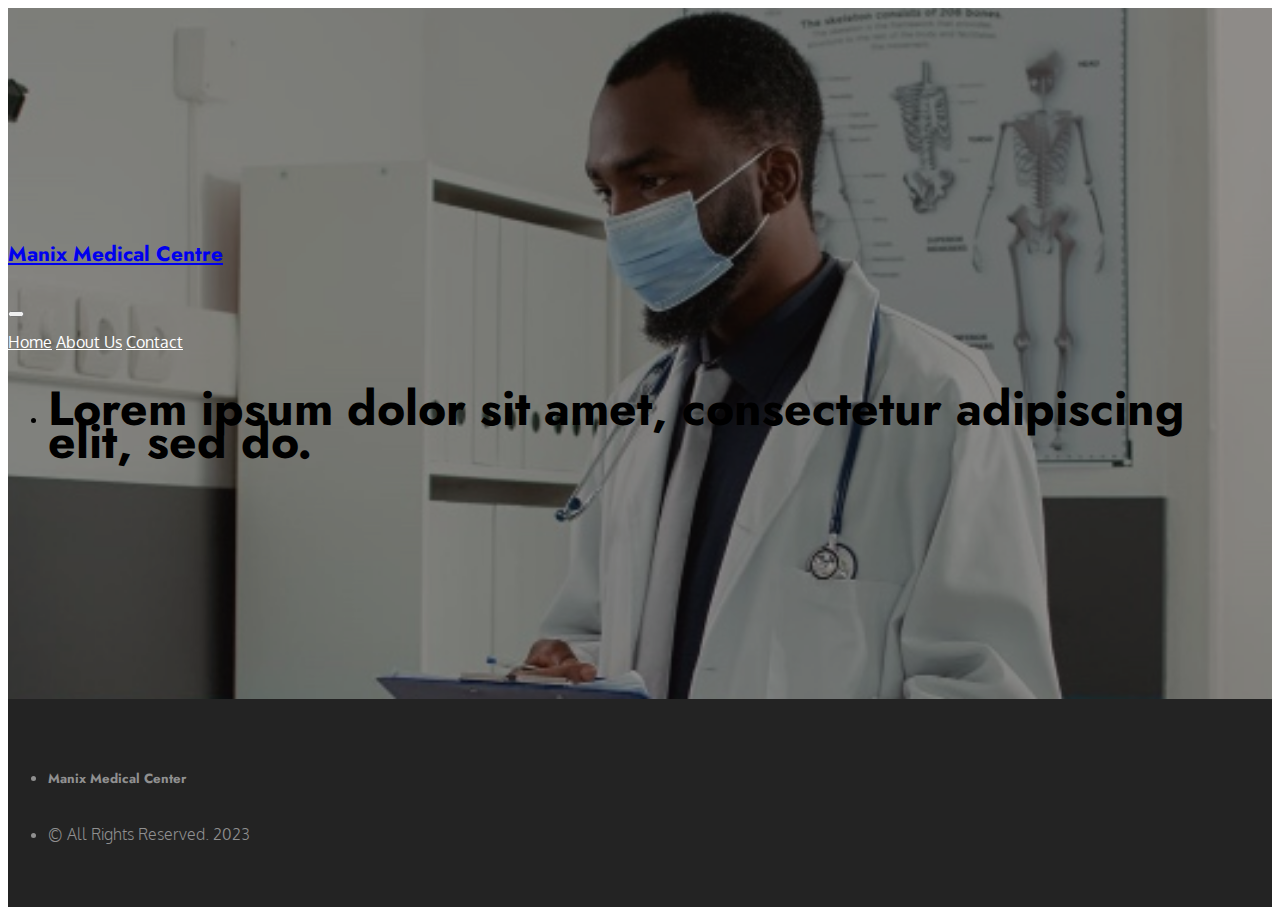
==== about-us.html @ b14f92fa "first commit" ====
<!DOCTYPE html>
<html lang="en">
<head>
    <meta charset="UTF-8">
    <meta name="viewport" content="width=device-width, initial-scale=1">
    <title>Manix Medical Centre | About Us </title>
    <link href="https://cdn.jsdelivr.net/npm/bootstrap@5.3.0-alpha1/dist/css/bootstrap.min.css" rel="stylesheet"
          integrity="sha384-GLhlTQ8iRABdZLl6O3oVMWSktQOp6b7In1Zl3/Jr59b6EGGoI1aFkw7cmDA6j6gD" crossorigin="anonymous">
    <link rel="stylesheet" href="https://cdnjs.cloudflare.com/ajax/libs/font-awesome/6.3.0/css/all.min.css"
          integrity="sha512-SzlrxWUlpfuzQ+pcUCosxcglQRNAq/DZjVsC0lE40xsADsfeQoEypE+enwcOiGjk/bSuGGKHEyjSoQ1zVisanQ=="
          crossorigin="anonymous" referrerpolicy="no-referrer"/>
    <link href="./assets/css/app.css" rel="stylesheet">
</head>
<body>

<main>

    <section>
        <div class="tint">
            <div class="backdrop py-10">
                <div class="container">
                    <nav class="navbar navbar-expand-lg mx-5">
                        <div class="container-fluid text-white">
                            <a class="navbar-brand" href="#">
                                <h3 class="px-2 text-white"><i class="fa-solid fa-fire"></i> Manix Medical Centre
                                </h3>
                            </a>
                            <button class="navbar-toggler" type="button" data-bs-toggle="collapse"
                                    data-bs-target="#navbarNavAltMarkup" aria-controls="navbarNavAltMarkup"
                                    aria-expanded="false" aria-label="Toggle navigation">
                                <span class="navbar-toggler-icon"></span>
                            </button>
                            <div class="collapse navbar-collapse" id="navbarNavAltMarkup">
                                <div class="navbar-nav text-white">
                                    <a class="nav-link active" aria-current="page" href="#">Home</a>
                                    <a class="nav-link" href="about-us.html">About Us</a>
                                    <a class="nav-link" href="#">Contact</a>
                                </div>
                            </div>
                        </div>
                    </nav>

                    <div class="row justify-content-center">
                        <div class="col-md-7">
                            <ul class="list-unstyled px-5 title-text text-white text-center">
                                <li>
                                    <h1>
                                        Lorem ipsum dolor sit amet, consectetur adipiscing elit, sed do.
                                    </h1>
                                </li>
                            </ul>
                        </div>
                    </div>
                </div>
            </div>
        </div>
    </section>


    <footer>
        <div class="container">
            <div class="row justify-content-center">
                <div class="col-md-6 text-center">
                    <ul class="list-unstyled">
                        <li><h5>Manix Medical Center</h5></li>
                        <li><p>&copy; All Rights Reserved. 2023</p></li>
                    </ul>
                </div>
            </div>
        </div>
    </footer>

    <!--Footer-->

</main>

<script src="https://cdn.jsdelivr.net/npm/@popperjs/core@2.11.6/dist/umd/popper.min.js"
        integrity="sha384-oBqDVmMz9ATKxIep9tiCxS/Z9fNfEXiDAYTujMAeBAsjFuCZSmKbSSUnQlmh/jp3"
        crossorigin="anonymous"></script>
<script src="https://cdn.jsdelivr.net/npm/bootstrap@5.3.0-alpha1/dist/js/bootstrap.min.js"
        integrity="sha384-mQ93GR66B00ZXjt0YO5KlohRA5SY2XofN4zfuZxLkoj1gXtW8ANNCe9d5Y3eG5eD"
        crossorigin="anonymous"></script>
</body>
</html>
---- assets/css/app.css ----
/*
Author: Maxwell Cofie
Purpose:
*/
@import url("https://fonts.googleapis.com/css2?family=Jost:wght@300;400;500;600;700&display=swap");
@import url("https://fonts.googleapis.com/css2?family=Oxygen:wght@300;400;700&display=swap");
* {
  font-family: "Oxygen", sans-serif;
  line-height: 2.1rem;
}

p {
  font-weight: lighter;
}

h1, h2, h3, h4, h5, h6 {
  font-family: "Jost", sans-serif;
  font-weight: bolder;
}

.btn {
  border-radius: 7px;
}

.primary-color-light {
  color: #dcf4ff;
}

.secondaryColor {
  color: #ffae47;
}

.navbar-nav .nav-link.active, .nav-link {
  color: #FFF;
}

.header {
  width: 100%;
  float: left;
  height: inherit;
  background-color: #0b6699;
  border-bottom: 1px solid #f7f7f7;
}
.header .title-text {
  padding: 150px 0;
}
.header img {
  border-radius: 45% 0 0 45%;
}

.tint {
  width: 100%;
  background-image: url("../imgs/backdrop.jpg");
  background-repeat: no-repeat;
  background-position: center center;
  background-attachment: fixed;
  background-size: cover;
}

.backdrop {
  width: 100%;
  background-color: rgba(22, 16, 14, 0.43);
}

.py-10 {
  padding: 13rem 0;
}

.header-image-container {
  width: 750px;
  height: 650px;
  border-radius: 50% 0 0 50%;
  float: right;
  border: 7px solid #ffae47;
  background-image: url("../imgs/african-american-therapist-doctor-listening-patient-lungs-using-stethoscope-discussing-medical-expertise-with-therapist-sick-young-woman-resting-bed-recovering-after-surgery-hospital-ward.png");
  background-repeat: no-repeat;
  background-position: center center;
  background-size: cover;
}

.description-wrapper {
  width: 100%;
  height: inherit;
  float: left;
  padding: 20px;
  background-color: #dcf4ff;
  border-radius: 0 0 200px 0;
}

.services {
  background-color: #dcf4ff;
  padding: 100px 0;
}

.service-card {
  width: 100%;
  height: 450px;
  background-color: rgba(22, 16, 14, 0.43);
  float: left;
  border-radius: 0 0 40% 0;
  border-right: 7px solid #ffae47;
}

.service-card-tint {
  width: 100%;
  height: 450px;
  border-radius: 0 0 40% 0;
  background-image: url("../imgs/lab.jpg");
  background-repeat: no-repeat;
  background-position: center center;
  background-size: cover;
}

.about-us-image-wrapper {
  width: 500px;
  height: 500px;
  float: right;
  background-image: url("../imgs/portrait-african-american-practitioner-doctor-working-hospital-office.png");
  background-repeat: no-repeat;
  background-position: center center;
  border: 7px solid #ffae47;
  background-size: cover;
  border-radius: 50% 50% 0 0;
}

.contact_location {
  padding: 100px 0;
}

header, section, footer {
  width: 100%;
  float: left;
}

footer {
  padding: 40px 0;
  background-color: #232323;
  color: #909090;
}

/* Extra small devices (phones, 600px and down) */
/* Small devices (portrait tablets and large phones, 600px and up) */
@media only screen and (min-width: 767px) {
  .header-image-container {
    width: 430px;
    height: 430px;
    border: 5px solid #ffae47;
  }

  .header {
    width: 100%;
    float: left;
    height: inherit;
    background-color: #0b6699;
    border-bottom: 1px solid #f7f7f7;
  }
  .header .title-text {
    padding: 30px 0;
  }
  .header img {
    border-radius: 45% 0 0 45%;
  }
  .header h1 {
    font-size: 1.5rem;
  }
  .header h4 {
    font-size: 0.9rem;
  }

  .description-wrapper p {
    font-size: 1rem !important;
  }

  .about-us-image-wrapper {
    width: 420px;
    height: 420px;
    border: 7px solid #ffae47;
  }

  .services {
    padding: 50px 0;
  }
  .services p {
    font-size: 1rem !important;
  }

  .service-card-tint {
    width: 100%;
    height: 350px;
    border-radius: 0 0 40% 0;
  }

  .service-card {
    width: 100%;
    height: 350px;
  }
  .service-card h3 {
    font-size: 1.5rem;
  }

  .nav-link {
    font-size: 0.8rem;
  }

  .navbar h3 {
    font-size: 1rem;
  }

  .backdrop {
    padding: 10rem 0 !important;
  }
  .backdrop h1 {
    font-size: 1.9rem;
  }
}
/* Medium devices (landscape tablets, 768px and up) */
@media only screen and (min-width: 768px) {
  .header-image-container {
    width: 530px;
    height: 430px;
    border: 5px solid #ffae47;
  }

  .header {
    width: 100%;
    float: left;
    height: inherit;
    background-color: #0b6699;
    border-bottom: 1px solid #f7f7f7;
  }
  .header .title-text {
    padding: 30px 0;
  }
  .header img {
    border-radius: 45% 0 0 45%;
  }
  .header h1 {
    font-size: 1.5rem;
  }
  .header h4 {
    font-size: 0.9rem;
  }

  .description-wrapper p {
    font-size: 1rem !important;
  }

  .about-us-image-wrapper {
    width: 100%;
    height: 520px;
    border: 7px solid #ffae47;
  }

  .services {
    padding: 50px 0;
  }
  .services p {
    font-size: 1rem !important;
  }

  .service-card-tint {
    width: 100%;
    height: 350px;
    border-radius: 0 0 40% 0;
  }

  .service-card {
    width: 100%;
    height: 350px;
  }
  .service-card h3 {
    font-size: 1.5rem;
  }

  .nav-link {
    font-size: 0.8rem;
  }

  .navbar h3 {
    font-size: 1rem;
  }

  .backdrop {
    padding: 10rem 0 !important;
  }
  .backdrop h1 {
    font-size: 1.9rem;
  }
}
/* Large devices (laptops/desktops, 992px and up) */
/* Extra large devices (large laptops and desktops, 1200px and up) */
@media only screen and (min-width: 1200px) {
  .backdrop {
    width: 100%;
    background-color: rgba(22, 16, 14, 0.43);
  }

  .py-10 {
    padding: 13rem 0;
  }

  .header-image-container {
    width: 100%;
    height: 650px;
    border-radius: 50% 0 0 50%;
    float: right;
    border: 7px solid #ffae47;
    background-image: url("../imgs/african-american-therapist-doctor-listening-patient-lungs-using-stethoscope-discussing-medical-expertise-with-therapist-sick-young-woman-resting-bed-recovering-after-surgery-hospital-ward.png");
    background-repeat: no-repeat;
    background-position: center center;
    background-size: cover;
  }

  .description-wrapper {
    width: 100%;
    height: inherit;
    float: left;
    padding: 20px;
    background-color: #dcf4ff;
    border-radius: 0 0 200px 0;
  }
  .description-wrapper p {
    font-size: 1.3rem !important;
  }

  .services {
    background-color: #dcf4ff;
    padding: 100px 0;
  }
  .services p {
    font-size: 1.3rem !important;
  }

  .service-card {
    width: 100%;
    height: 450px;
    background-color: rgba(22, 16, 14, 0.43);
    float: left;
    border-radius: 0 0 40% 0;
    border-right: 7px solid #ffae47;
  }
  .service-card h3 {
    font-size: 1.8rem;
  }

  .service-card-tint {
    width: 100%;
    height: 450px;
    border-radius: 0 0 40% 0;
    background-image: url("../imgs/lab.jpg");
    background-repeat: no-repeat;
    background-position: center center;
    background-size: cover;
  }

  .about-us-image-wrapper {
    width: 500px;
    height: 500px;
    float: right;
    background-image: url("../imgs/portrait-african-american-practitioner-doctor-working-hospital-office.png");
    background-repeat: no-repeat;
    background-position: center center;
    border: 7px solid #ffae47;
    background-size: cover;
    border-radius: 50% 50% 0 0;
  }

  .nav-link {
    font-size: 1rem;
  }

  .navbar h3 {
    font-size: 1.3rem;
  }

  .header {
    width: 100%;
    float: left;
    height: inherit;
    background-color: #0b6699;
    border-bottom: 1px solid #f7f7f7;
  }
  .header .title-text {
    padding: 30px 0;
  }
  .header img {
    border-radius: 45% 0 0 45%;
  }
  .header h1 {
    font-size: 2.5rem;
    margin-top: 2.5rem;
  }
  .header p {
    font-size: 1.3rem !important;
  }
  .header h4 {
    font-size: 1.3rem;
  }

  .backdrop {
    padding: 13rem 0 !important;
  }
  .backdrop h1 {
    font-size: 3rem;
  }
}

/*# sourceMappingURL=app.css.map */
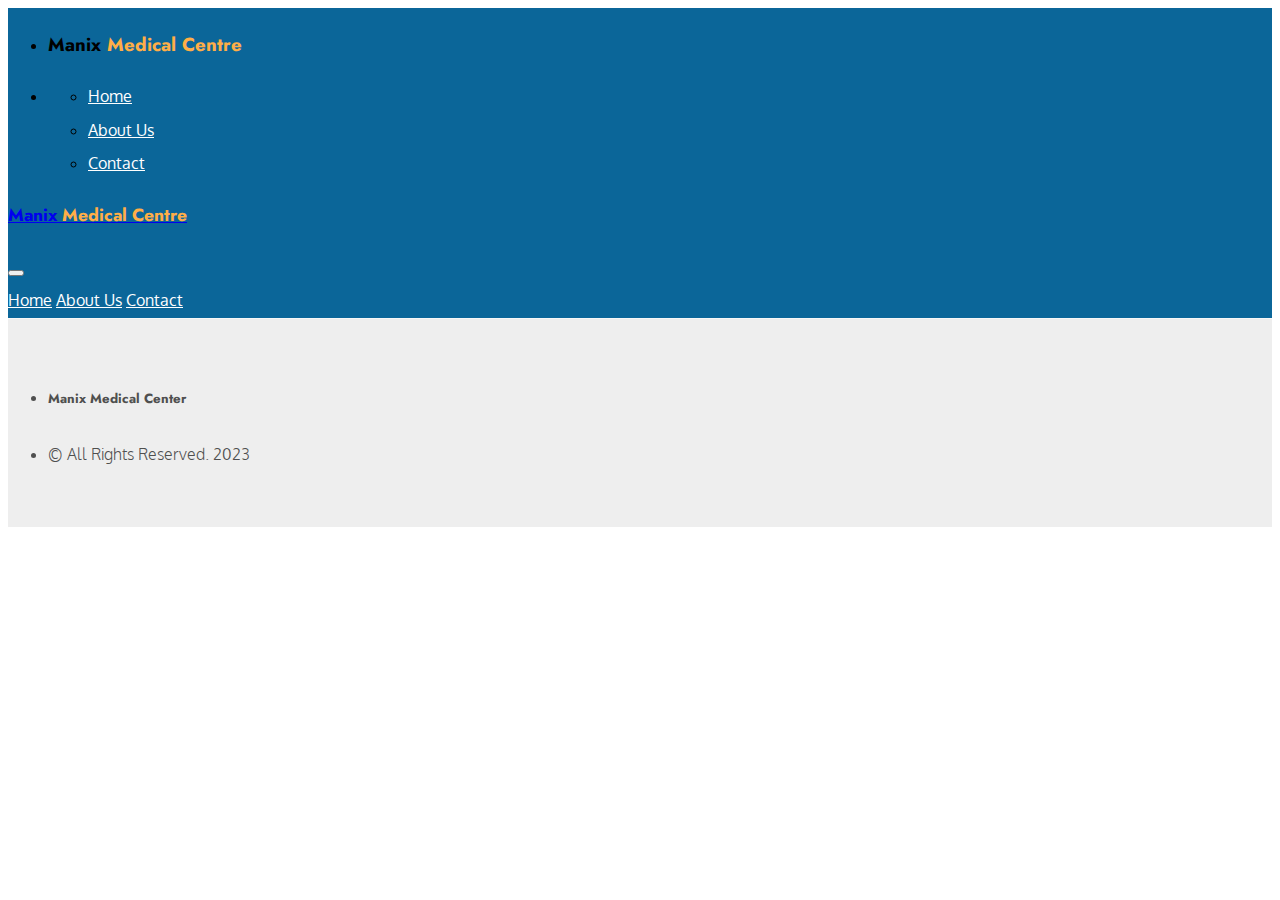
==== commit 36714164: "made modifications" ====
--- a/about-us.html
+++ b/about-us.html
@@ -14,15 +14,41 @@
 <body>
 
 <main>
+    <!--Header-->
+    <header class="header">
+        <div class="container-fluid">
+            <div class="row justify-content-start">
+                <div class="col-lg-6 col-md-10 col-md-6 col-md-6 g-0 text-white">
 
-    <section>
-        <div class="tint">
-            <div class="backdrop py-10">
-                <div class="container">
-                    <nav class="navbar navbar-expand-lg mx-5">
-                        <div class="container-fluid text-white">
+                    <div class="container d-block d-lg-none d-xl-none">
+                        <div class="nav px-2 pt-5 pt-md-5 text-center justify-content-center">
+                            <ul class="list-unstyled">
+                                <li><h3 class="text-white mb-0 fs-2"><i class="fa-solid fa-fire"></i> Manix <span
+                                        class="secondaryColor">Medical Centre
+                                </span>
+                                </h3></li>
+                                <li>
+                                    <ul class="list-inline">
+                                        <li class="list-inline-item">
+                                            <a class="nav-link active" aria-current="page" href="#">Home</a>
+                                        </li>
+                                        <li class="list-inline-item">
+                                            <a class="nav-link" href="about-us.html">About Us</a>
+                                        </li>
+                                        <li class="list-inline-item">
+                                            <a class="nav-link" href="#">Contact</a>
+                                        </li>
+                                    </ul>
+                                </li>
+                            </ul>
+                        </div>
+                    </div>
+
+                    <nav class="navbar navbar-expand-lg mx-5 d-none d-lg-block d-xl-block">
+                        <div class="container-fluid text-white px-0">
                             <a class="navbar-brand" href="#">
-                                <h3 class="px-2 text-white"><i class="fa-solid fa-fire"></i> Manix Medical Centre
+                                <h3 class="text-white mb-0"><i class="fa-solid fa-fire"></i> Manix <span
+                                        class="secondaryColor">Medical Centre</span>
                                 </h3>
                             </a>
                             <button class="navbar-toggler" type="button" data-bs-toggle="collapse"
@@ -30,7 +56,7 @@
                                     aria-expanded="false" aria-label="Toggle navigation">
                                 <span class="navbar-toggler-icon"></span>
                             </button>
-                            <div class="collapse navbar-collapse" id="navbarNavAltMarkup">
+                            <div class="navbar-collapse" id="navbarNavAltMarkup">
                                 <div class="navbar-nav text-white">
                                     <a class="nav-link active" aria-current="page" href="#">Home</a>
                                     <a class="nav-link" href="about-us.html">About Us</a>
@@ -40,22 +66,11 @@
                         </div>
                     </nav>
 
-                    <div class="row justify-content-center">
-                        <div class="col-md-7">
-                            <ul class="list-unstyled px-5 title-text text-white text-center">
-                                <li>
-                                    <h1>
-                                        Lorem ipsum dolor sit amet, consectetur adipiscing elit, sed do.
-                                    </h1>
-                                </li>
-                            </ul>
-                        </div>
-                    </div>
                 </div>
+
             </div>
         </div>
-    </section>
-
+    </header>
 
     <footer>
         <div class="container">
--- a/assets/css/app.css
+++ b/assets/css/app.css
@@ -11,6 +11,8 @@
 
 p {
   font-weight: lighter;
+  padding-bottom: 0;
+  margin-bottom: 0;
 }
 
 h1, h2, h3, h4, h5, h6 {
@@ -27,13 +29,47 @@
 }
 
 .secondaryColor {
-  color: #ffae47;
+  color: #ffae47 !important;
+  font-family: "Jost", sans-serif;
 }
 
 .navbar-nav .nav-link.active, .nav-link {
   color: #FFF;
 }
 
+.our-services {
+  background-color: #ffae47;
+  padding: 30px 0;
+}
+
+.wrapper {
+  position: relative;
+  overflow: hidden;
+  height: 30px;
+  width: 100%;
+}
+.wrapper h4 {
+  font-size: 1.5em;
+  position: absolute;
+  margin: 0;
+  line-height: 25px;
+  white-space: nowrap;
+  -webkit-animation: marquee 50s linear infinite;
+  animation: marquee 50s linear infinite;
+}
+
+.fa-1x {
+  font-size: 0.5em;
+}
+
+@keyframes marquee {
+  0% {
+    transform: translateX(100%);
+  }
+  100% {
+    transform: translateX(-100%);
+  }
+}
 .header {
   width: 100%;
   float: left;
@@ -42,7 +78,7 @@
   border-bottom: 1px solid #f7f7f7;
 }
 .header .title-text {
-  padding: 150px 0;
+  padding: 50px 0;
 }
 .header img {
   border-radius: 45% 0 0 45%;
@@ -109,6 +145,7 @@
   background-repeat: no-repeat;
   background-position: center center;
   background-size: cover;
+  margin: 15px 0 !important;
 }
 
 .about-us-image-wrapper {
@@ -134,85 +171,48 @@
 
 footer {
   padding: 40px 0;
-  background-color: #232323;
-  color: #909090;
-}
-
+  background-color: #eeeeee;
+  color: #4f4f4f;
+}
+
+@media only screen and (max-width: 375px) {
+  .nav-link {
+    font-size: 0.9rem;
+  }
+
+  .about-us-image-wrapper {
+    height: 400px !important;
+  }
+
+  .header .title-text {
+    padding: 50px 0;
+  }
+}
 /* Extra small devices (phones, 600px and down) */
+@media only screen and (max-width: 600px) {
+  .header .title-text {
+    padding: 50px 0;
+  }
+
+  .about-us-image-wrapper {
+    width: 100%;
+    height: 480px;
+    border: 5px solid #ffae47;
+  }
+
+  .description-wrapper p {
+    font-size: 1.1rem !important;
+  }
+
+  .service-card h3 {
+    font-size: 2rem !important;
+  }
+
+  .services p {
+    font-size: 1.1rem !important;
+  }
+}
 /* Small devices (portrait tablets and large phones, 600px and up) */
-@media only screen and (min-width: 767px) {
-  .header-image-container {
-    width: 430px;
-    height: 430px;
-    border: 5px solid #ffae47;
-  }
-
-  .header {
-    width: 100%;
-    float: left;
-    height: inherit;
-    background-color: #0b6699;
-    border-bottom: 1px solid #f7f7f7;
-  }
-  .header .title-text {
-    padding: 30px 0;
-  }
-  .header img {
-    border-radius: 45% 0 0 45%;
-  }
-  .header h1 {
-    font-size: 1.5rem;
-  }
-  .header h4 {
-    font-size: 0.9rem;
-  }
-
-  .description-wrapper p {
-    font-size: 1rem !important;
-  }
-
-  .about-us-image-wrapper {
-    width: 420px;
-    height: 420px;
-    border: 7px solid #ffae47;
-  }
-
-  .services {
-    padding: 50px 0;
-  }
-  .services p {
-    font-size: 1rem !important;
-  }
-
-  .service-card-tint {
-    width: 100%;
-    height: 350px;
-    border-radius: 0 0 40% 0;
-  }
-
-  .service-card {
-    width: 100%;
-    height: 350px;
-  }
-  .service-card h3 {
-    font-size: 1.5rem;
-  }
-
-  .nav-link {
-    font-size: 0.8rem;
-  }
-
-  .navbar h3 {
-    font-size: 1rem;
-  }
-
-  .backdrop {
-    padding: 10rem 0 !important;
-  }
-  .backdrop h1 {
-    font-size: 1.9rem;
-  }
-}
 /* Medium devices (landscape tablets, 768px and up) */
 @media only screen and (min-width: 768px) {
   .header-image-container {
@@ -235,7 +235,7 @@
     border-radius: 45% 0 0 45%;
   }
   .header h1 {
-    font-size: 1.5rem;
+    font-size: 2.2rem;
   }
   .header h4 {
     font-size: 0.9rem;
@@ -288,6 +288,15 @@
   }
 }
 /* Large devices (laptops/desktops, 992px and up) */
+@media only screen and (max-width: 989px) {
+  .header {
+    width: 100%;
+    float: left;
+    height: inherit;
+    background-color: #0b6699;
+    border-bottom: 1px solid #f7f7f7;
+  }
+}
 /* Extra large devices (large laptops and desktops, 1200px and up) */
 @media only screen and (min-width: 1200px) {
   .backdrop {
@@ -320,7 +329,7 @@
     border-radius: 0 0 200px 0;
   }
   .description-wrapper p {
-    font-size: 1.3rem !important;
+    font-size: 1.1rem !important;
   }
 
   .services {
@@ -328,7 +337,7 @@
     padding: 100px 0;
   }
   .services p {
-    font-size: 1.3rem !important;
+    font-size: 1.1rem !important;
   }
 
   .service-card {
@@ -370,7 +379,7 @@
   }
 
   .navbar h3 {
-    font-size: 1.3rem;
+    font-size: 1.1rem;
   }
 
   .header {
@@ -387,14 +396,14 @@
     border-radius: 45% 0 0 45%;
   }
   .header h1 {
-    font-size: 2.5rem;
+    font-size: 3.5rem;
     margin-top: 2.5rem;
   }
   .header p {
-    font-size: 1.3rem !important;
+    font-size: 1.2rem !important;
   }
   .header h4 {
-    font-size: 1.3rem;
+    font-size: 1.1rem;
   }
 
   .backdrop {
